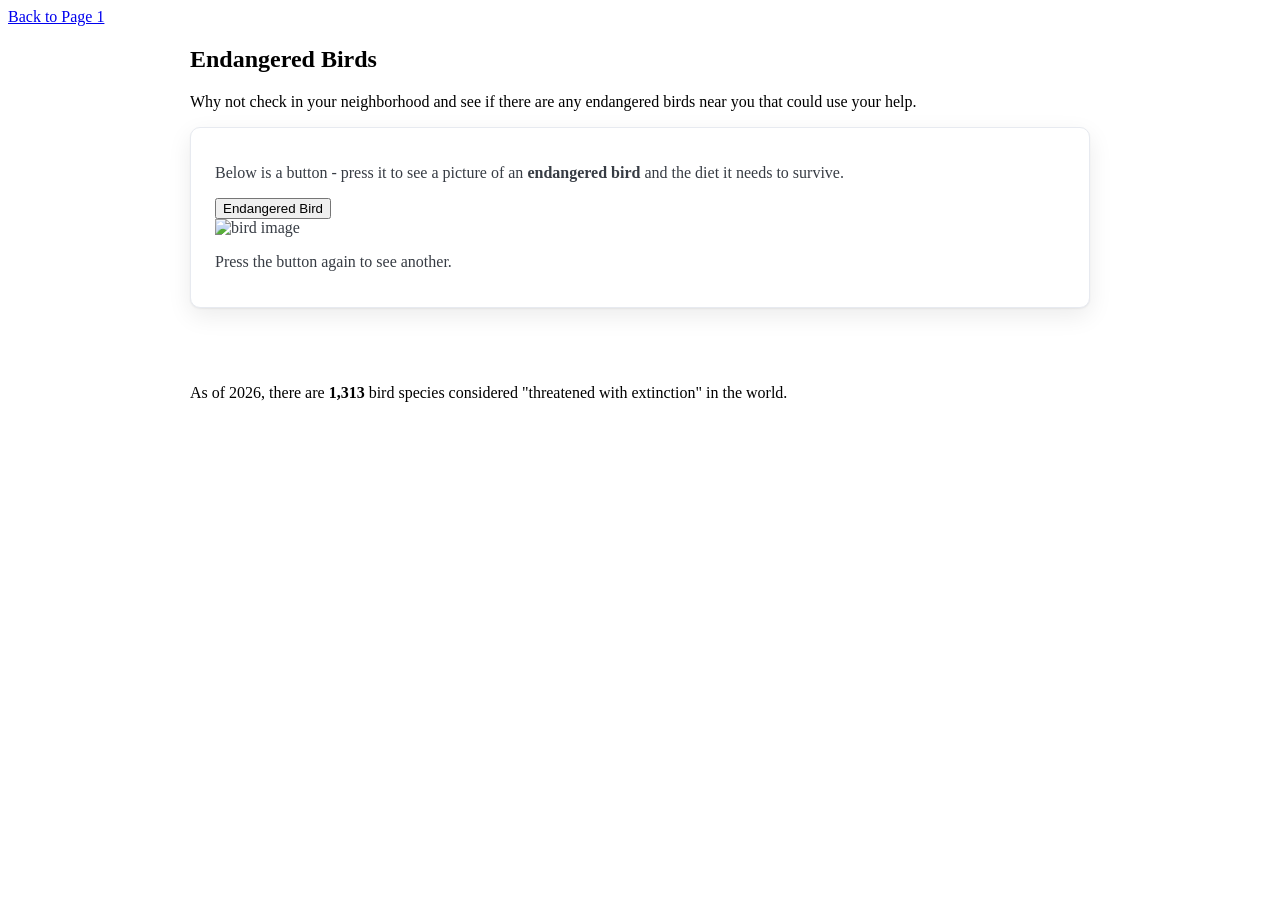
==== day-2.html @ 681c635e "added second page for endangered birds  closes #8" ====
<!DOCTYPE html>
<html lang="en">

   <head>
   
      <meta charset="utf-8">
	  <meta name="viewport" content="width=device-width, initial-scale=1">
	  <title>Endangered Birds of the World</title>
	  <link rel="stylesheet" href="https://cdn.jsdelivr.net/npm/@picocss/pico@2.1.1/css/pico.classless.min.css">
	  <link rel="stylesheet" href="css/hero.css">
	  <link rel="stylesheet" href="css/cover.css">
	  <link rel="stylesheet" href="css/container.css">
	  <link rel="stylesheet" href="css/card.css">
	  <link rel="stylesheet" href="css/style.css">
	  
   </head>
   
   <body>
	  <header>
	     <div class="navbar">
		    <a href="index.html">Back to Page 1</a>
		 </div>
	  </header>
	   
	  <main class="container">
	  
		  <section>
			<h2>Endangered Birds</h2>
			<p>Why not check in your neighborhood and see if there are any endangered birds near you that could use your help.</p>
		  </section>
	  
	      <section class="card">
			<p>Below is a button - press it to see a picture of an <strong>endangered bird</strong> and the diet it needs to survive.</p>
		     
			<button id="endangered-button"  type"button">Endangered Bird</button>
			 
			<article>
			   
			   <strong id="endangered-bird-name" ></strong>
			   <img id="endangered-bird-image" src=""  alt="bird image">
			   
			</article>
		  
			<p>Press the button again to see another.</p>
		  
		  </section>
		  <br>
		  <br>
		  
		  <section>
		  
		  <p>As of 2026, there are <strong>1,313</strong> bird species considered "threatened with extinction" in the world.</p>
		  </section>
	   
	   
	   
	  
	  </main>
	   
	  <script src="day-2.js"></script>   
   </body>
	
</html>
---- css/hero.css ----
.hero{
	text-align: center;
	padding-top:64px;
	padding-bottom:64px;
	
}
---- css/cover.css ----
.cover {
  background-image: url("https://media.istockphoto.com/id/1312848530/photo/waved-albatross-flying-at-galapagos-islands.jpg?b=1&s=170667a&w=0&k=20&c=_vY7gtI9puI8iUBMklNQOGirVnG6qMIBuzGovBBuMcs=");
  background-size: cover;
  background-position: center;
  text-align: center;
  padding: 96px 16px;
  border-radius: 10px;
  margin-bottom: 1.5rem;
}
.cover h1,
.cover h2,
.cover p {
 color: #ffffff;
  text-shadow: 0px 1px 4px rgba(0, 0, 0, 0.8);
}
---- css/container.css ----
.container {
  max-width: 900px;
  margin-left: auto;
  margin-right: auto;
  padding-left: 16px;
  padding-right: 16px;
}
---- css/card.css ----
.card {
  background-color:var(--pico-card-background-color, #ffffff);
  color:var(--pico-color, #373c44);
  border: 1px solid var(--pico-muted-border-color, #e7eaf0);
  border-radius: 10px;
  padding: 1.25rem 1.5rem;
  margin-bottom: 1.5rem;
  box-shadow: 0 1px 2px rgba(0, 0, 0, 0.06),
              0 8px 24px rgba(0, 0, 0, 0.08);
}
---- css/style.css ----
h6{
	
	font-size:8px;
	
}


#endangered-bird-name{
	
	
	
	
	
}















@media(max-width:800px){
	.flex-container{
		display:flex;
		flex-direction:column;
	}
	.flex-container article{
		width:100%;
	}
}
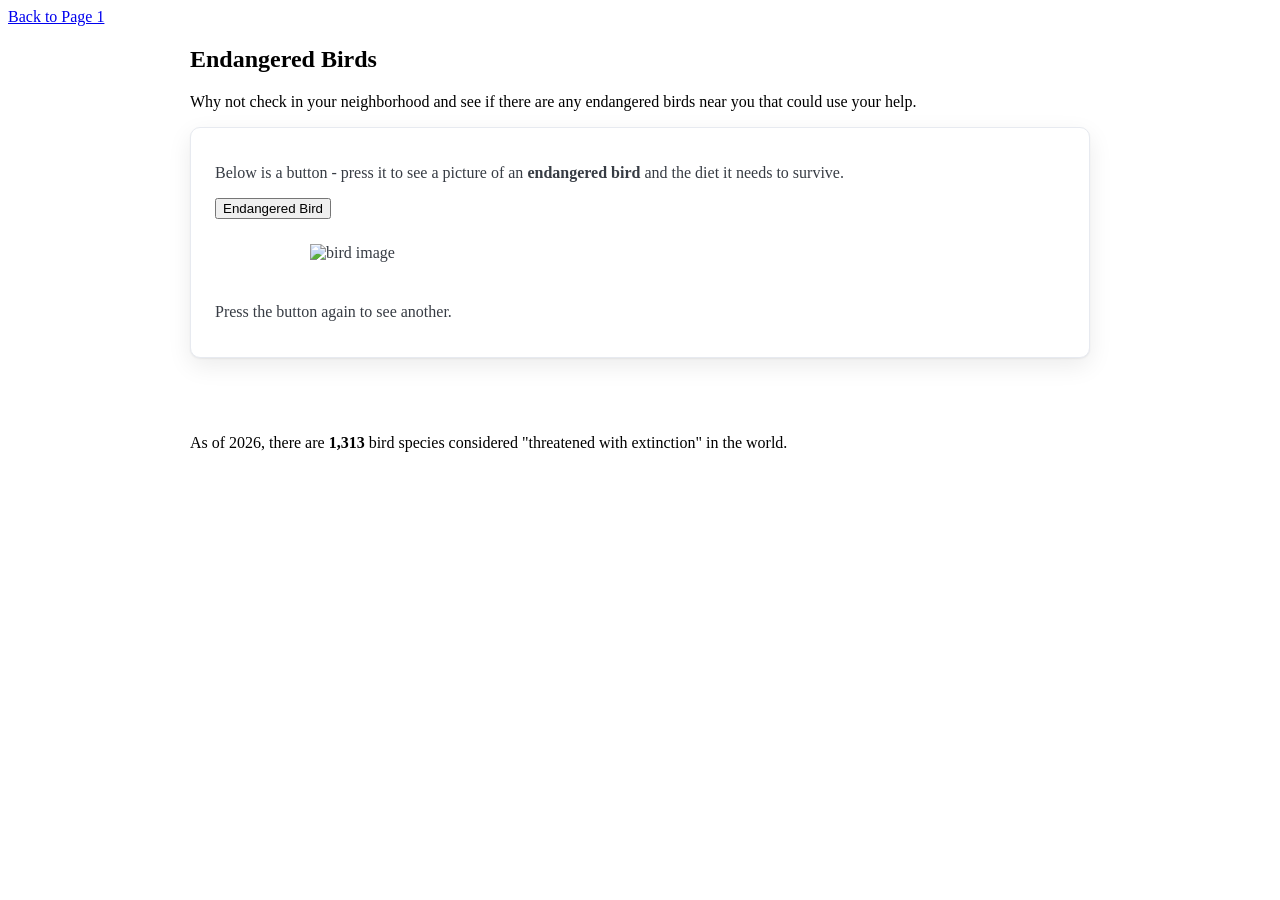
==== commit cd672a8f: "working on images" ====
--- a/day-2.html
+++ b/day-2.html
@@ -9,6 +9,7 @@
 	  <title>Endangered Birds of the World</title>
 	  <link rel="stylesheet" href="https://cdn.jsdelivr.net/npm/@picocss/pico@2.1.1/css/pico.classless.min.css">
 	  <link rel="stylesheet" href="css/hero.css">
+	  
 	  <link rel="stylesheet" href="css/cover.css">
 	  <link rel="stylesheet" href="css/container.css">
 	  <link rel="stylesheet" href="css/card.css">
@@ -27,6 +28,7 @@
 	  
 		  <section>
 			<h2>Endangered Birds</h2>
+			<!--brief sentence, not to "preachy" to encourage people to help endangered birds -->
 			<p>Why not check in your neighborhood and see if there are any endangered birds near you that could use your help.</p>
 		  </section>
 	  
@@ -36,8 +38,9 @@
 			<button id="endangered-button"  type"button">Endangered Bird</button>
 			 
 			<article>
-			   
+			  <!--used "strong" tag to make name and info stand out more--> 
 			   <strong id="endangered-bird-name" ></strong>
+			   <!--used css/style.css to adjust image-->
 			   <img id="endangered-bird-image" src=""  alt="bird image">
 			   
 			</article>
--- a/css/style.css
+++ b/css/style.css
@@ -5,12 +5,18 @@
 	
 }
 
+h5{
+	
+	font-size:19px;
+}
 
-#endangered-bird-name{
+img{
 	
-	
-	
-	
+	width:450px;
+	height:auto;
+	object-fit:cover;
+	padding:25px;
+	margin-left:70px;
 	
 }
 
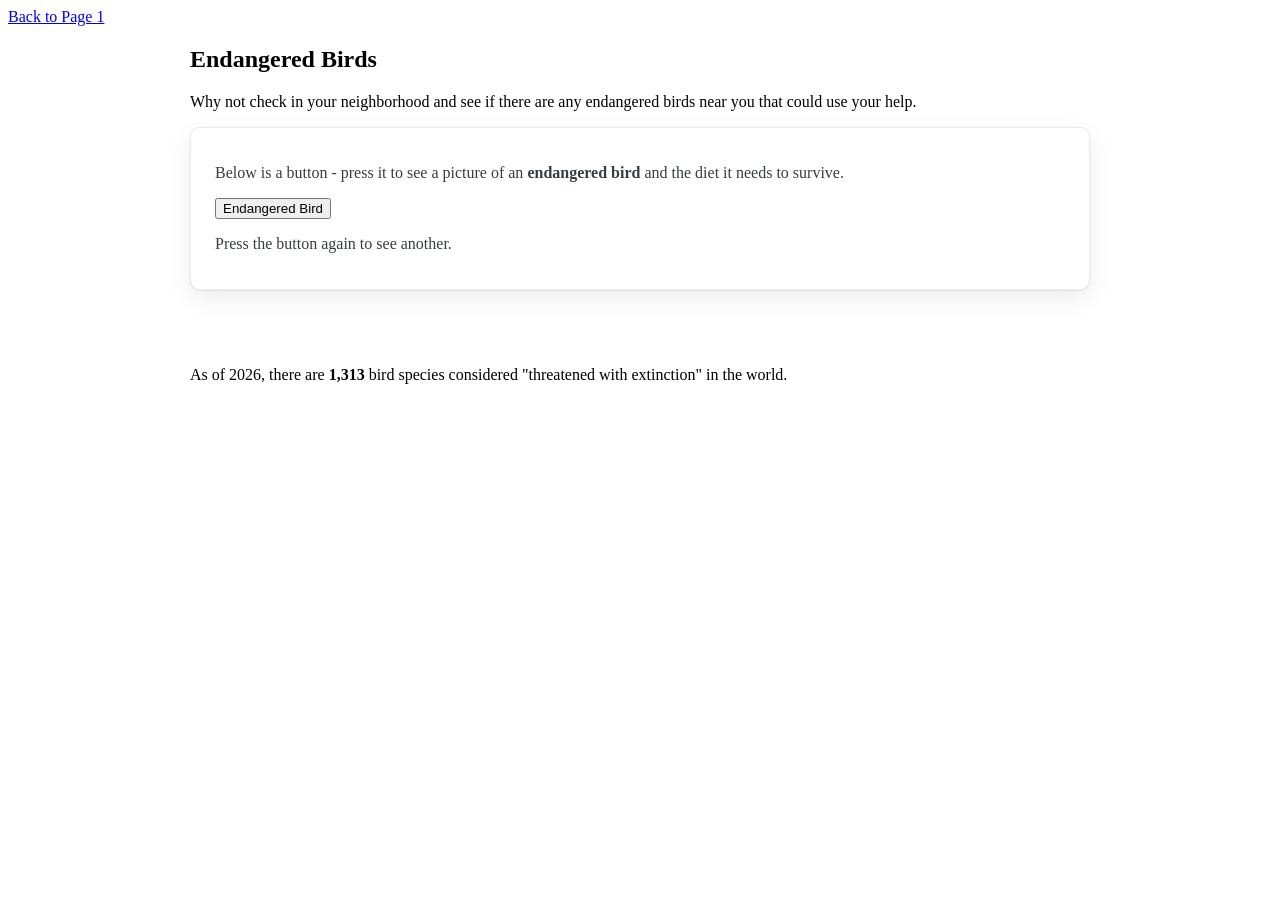
==== commit c4b0bee4: "got rid of 'placeholder' for endangered bird picture  closes #9" ====
--- a/day-2.html
+++ b/day-2.html
@@ -41,8 +41,9 @@
 			  <!--used "strong" tag to make name and info stand out more--> 
 			   <strong id="endangered-bird-name" ></strong>
 			   <!--used css/style.css to adjust image-->
-			   <img id="endangered-bird-image" src=""  alt="bird image">
 			   
+			   <img id="endangered-bird-image" src=""  alt="bird image" hidden>
+			  
 			</article>
 		  
 			<p>Press the button again to see another.</p>
--- a/css/style.css
+++ b/css/style.css
@@ -1,22 +1,22 @@
 
 h6{
-	
+	/*cover picture citation, didn't want to effect all 'p' tags*/
 	font-size:8px;
 	
 }
 
 h5{
-	
+	/*wanted font size to be bigger than 'p' tag but smaller than 'card' title*/
 	font-size:19px;
 }
 
 img{
-	
+	/*wanted big enough image to have an impact*/
 	width:450px;
 	height:auto;
 	object-fit:cover;
 	padding:25px;
-	margin-left:70px;
+	
 	
 }
 
@@ -35,6 +35,12 @@
 
 
 @media(max-width:800px){
+   .endangered-bird-image{
+	   width:90%;
+	   height:auto;
+	   object-fit:contain;
+	   margin:auto;
+   }
 	.flex-container{
 		display:flex;
 		flex-direction:column;
